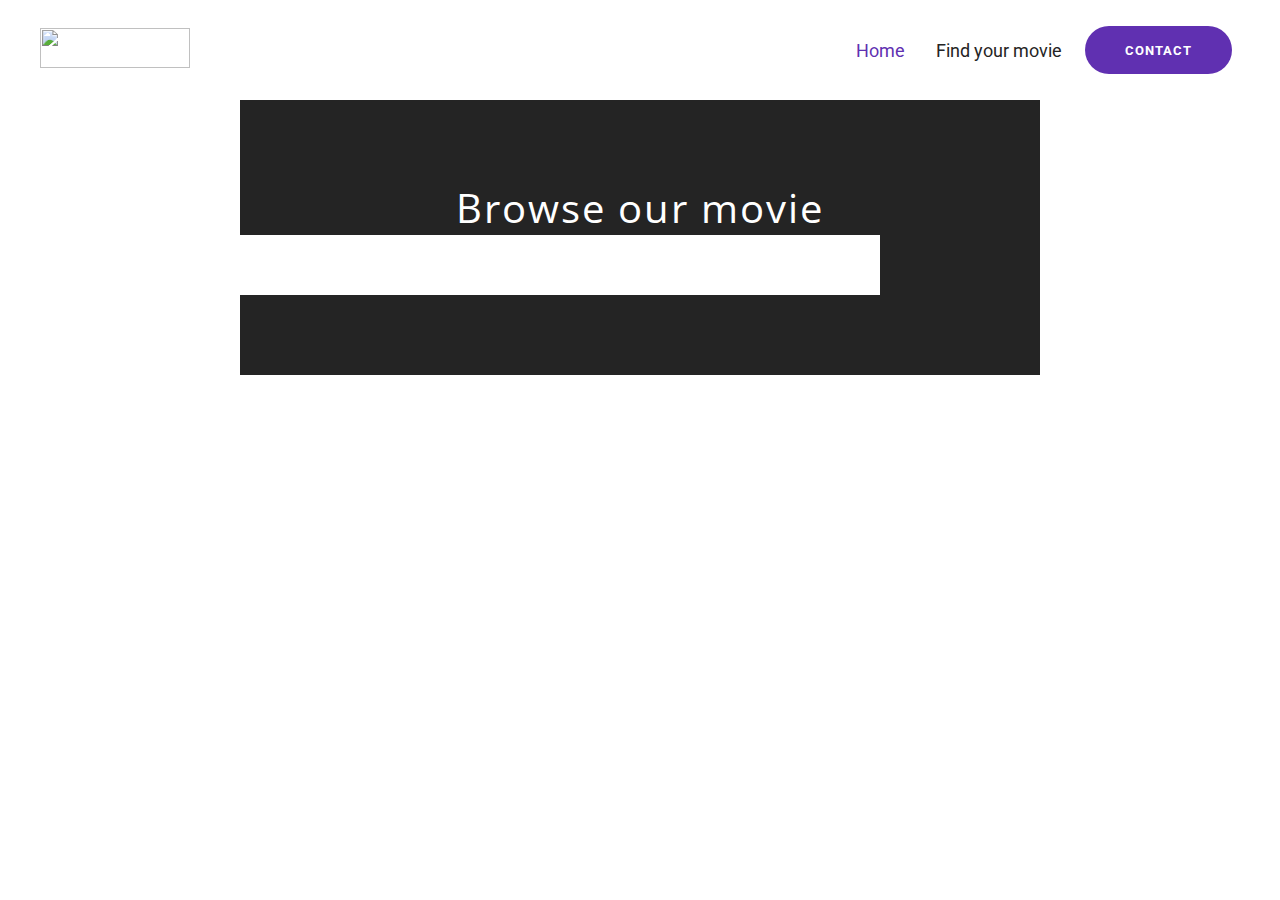
==== movie.html @ b6099fd6 "4" ====
<!DOCTYPE html>
<html lang="en">
<head>
    <meta charset="UTF-8">
    <meta http-equiv="X-UA-Compatible" content="IE=edge">
    <meta name="viewport" content="width=device-width, initial-scale=1.0">
    <title>Document</title>
    <link rel="stylesheet" href="style.css">
</head>
<body>
    <header>
        <div class="nav__container">
          <div class="nav__img--wrapper">
            <figure>
              <img
                class="nav__img"
                src="https://dev.d24jig8s1lr7n9.amplifyapp.com/img/blinker-icon.4f9b2663.png"
                alt=""
              />
            </figure>
          </div>
          <div class="nav__link--wrap">
              <a href="#" class="nav__link purple">Home</a>
              <a href="./movie.html" class="nav__link">Find your movie</a>
              <a href="#" class="nav__link nav__link--primary">Contact</a>
          </div>
        </div>
        <div class="header__description">
          <h1 class="header__title">
            Browse our movie
          </h1>
          <div class="header__search-bar">
            <input type="text" class="header__input">
            <i class="fa-solid fa-magnifying-glass"></i>
          </div>
        </div>
        <div class="section__background">
        </div>
      </header>
      <body>
        <div class="container">
          <div class="row">
            <div class="movie__list">

            </div>
          </div>
        </div>
      </body>
</body>
</html>
---- style.css ----
@import url('https://fonts.googleapis.com/css2?family=Roboto:wght@100;300;400;500;700;900&display=swap');
@import url('https://fonts.googleapis.com/css2?family=Open+Sans&display=swap');
*{
    font-family: 'Roboto', sans-serif;
    padding: 0;
    margin: 0;
    box-sizing: border-box;

}

.row{
    width: 100%;
    max-width: 1000px;
    margin: 0 auto;
}

/* 
nav
*/

.nav__container{
    max-width: 1200px;
    display: flex;
    height: 100px;
    align-items: center;
    justify-content: space-between;
    margin: 0 auto;

}
.nav__img{
    height: 40px;
    width: 150px;
}


.nav__link--wrap{
    display: flex;
    width: 100%;
    max-width: 400px;
    justify-content: space-around;
    align-items: center;
}
.nav__link{
    font-size: 18px;
    text-decoration: none;
    padding: 8px;
    color: #242424;
}
.purple{
    color: #6030b1;
}
.nav__link--primary{
    display: flex;
    cursor: pointer;
    max-height: 48px;
    min-height: 48px;
    padding: 12px 40px;
    align-items: center;
    border: 2px #5d3eff;
    border-radius: 50px;
    background-color: #6030b1;
    color: #fff!important;
    font-size: 13px;
    font-weight: 700;
    letter-spacing: 1px;
    text-transform: uppercase;
    transition: 0.35s ease;
}

.nav__link--primary:hover{
    background-color: #6415ff;
}


/* 
section
*/


.section__description{
    display: flex;
    flex-direction: column;
    align-items: center;
    max-height: calc(100vh - 100px);
    
}

.section__title{
    font-size: 64px;
    max-width: 730px;
    font-weight: 700;
    line-height: 1.25;
    color: #6030b1;
    margin-bottom: 30px;
    width: 100%;
    text-align: center;
}

.section__subtitle{
    font-size: 30px;
    font-weight: 700;
    line-height: 1.5;
    color: #0a1f44;
    text-transform: uppercase;  
    letter-spacing: 1px;
    margin-bottom: 40px;
}
.section__search-bar{
    width: 100%;
    position: relative;
    display: flex;
    justify-content: center;
    max-width: 700px;
}
.section__input{
    background-color: #fff;
    border-radius: 20px;
    border: 2px solid #0a1f44;
    color: #0a1f44;
    display: inline-block;
    height: 70px;
    line-height: 40px;
    padding: 0 15px;
    outline: none;
    width: 100%;
    font-size: 24px;
    padding-left: 25px;
}

.section__input:focus{
    border-color: #6415ff;
}



.section__button{
    border: 1px solid #6030b1;
    background-color: #6030b1;
    box-shadow: 7px 7px 14px rgb(134 93 204 / 30%);
    cursor: pointer;
    width: 200px;
    margin-left: 20px;
    font-size: 40px;
    color: #fff;
    border-radius: 20px;
    transition: all .25s ease;
}
.section__img{
    max-width: max-content;
    bottom: 80px;
    height: 50vh;
    display: flex;
}

/* 
header
*/

.header__description{
    margin: 0 auto;
    padding: 80px 0;
    max-width: 800px;
    background-color: #242424;
}

.header__title{
    text-align: center;
    font-size: 40px;
    letter-spacing: 2px;
    color: #fff;
    font-family: 'Open Sans', sans-serif !important;
    font-weight: 400;
}
.header__search-bar{
    width: 100%;
    max-width: 800px;
    border-radius: 100px;
}

.header__input{
    width: 100%;
    height: 40px;
    outline: none;
    font-size: 32px;
    height: 60px;
    font-size: 20px;
    max-width: 640px;
    border: none;
    padding-left: 20px ;

}
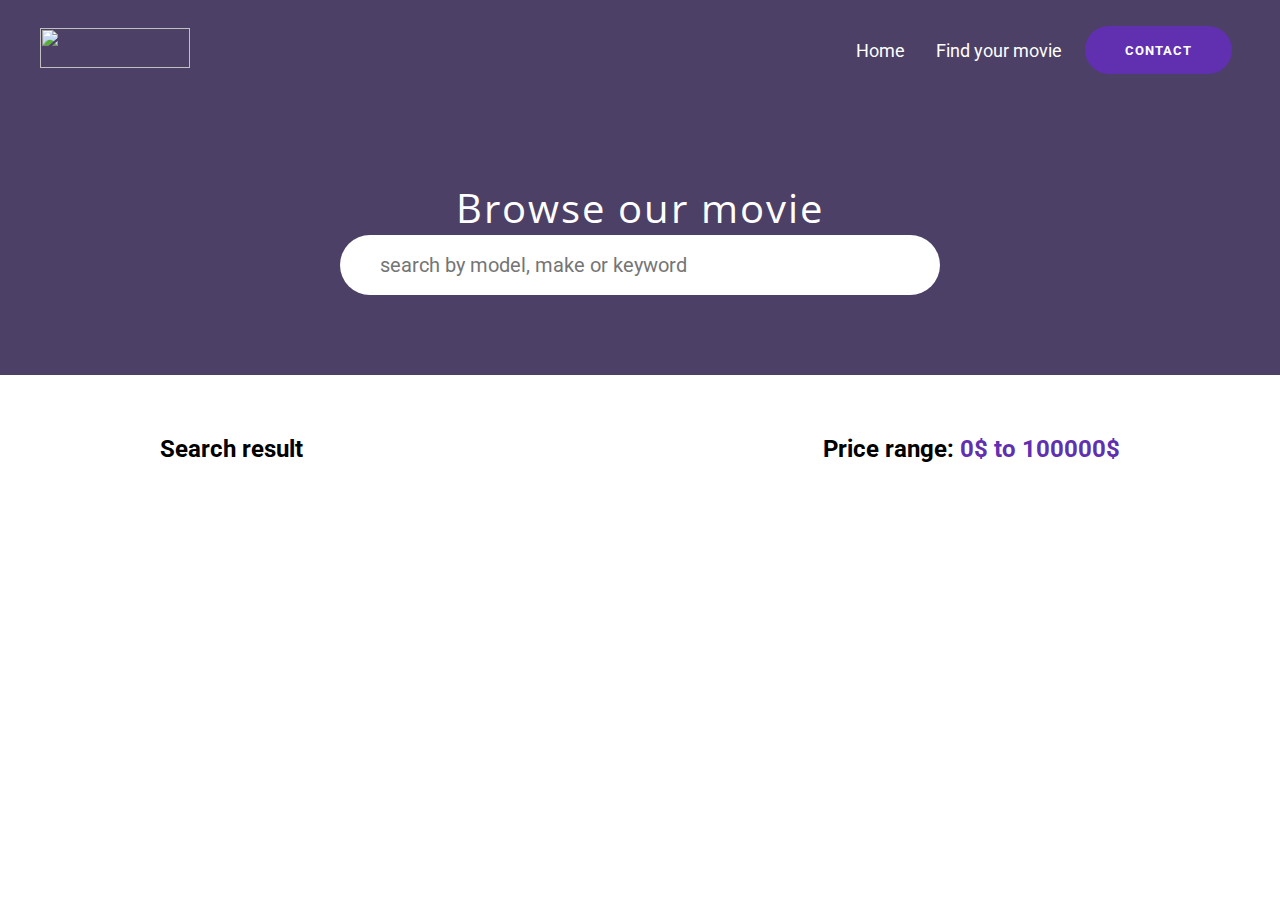
==== commit 236c0bf4: "5" ====
--- a/movie.html
+++ b/movie.html
@@ -6,6 +6,10 @@
     <meta name="viewport" content="width=device-width, initial-scale=1.0">
     <title>Document</title>
     <link rel="stylesheet" href="style.css">
+    <script
+      src="https://kit.fontawesome.com/52945062b0.js"
+      crossorigin="anonymous"
+    ></script>
 </head>
 <body>
     <header>
@@ -20,8 +24,8 @@
             </figure>
           </div>
           <div class="nav__link--wrap">
-              <a href="#" class="nav__link purple">Home</a>
-              <a href="./movie.html" class="nav__link">Find your movie</a>
+              <a href="#" class="nav__link purple white">Home</a>
+              <a href="./movie.html" class="nav__link white">Find your movie</a>
               <a href="#" class="nav__link nav__link--primary">Contact</a>
           </div>
         </div>
@@ -30,8 +34,10 @@
             Browse our movie
           </h1>
           <div class="header__search-bar">
-            <input type="text" class="header__input">
-            <i class="fa-solid fa-magnifying-glass"></i>
+            <input type="text" class="header__input" placeholder="search by model, make or keyword">
+            <div class="header__find">
+              <i class="fa-solid fa-magnifying-glass"></i>
+            </div>
           </div>
         </div>
         <div class="section__background">
@@ -41,7 +47,17 @@
         <div class="container">
           <div class="row">
             <div class="movie__list">
+              <div class="movie__search">
+                <h2 class="movie__subtitle">
+                  Search result
+                </h2>
+                <div class="section__filter--wrapper">
+                  <h2> 
+                    Price range: <span class="purple"> 0$ to 100000$</span>
+                  </h2>
 
+                </div>
+              </div>
             </div>
           </div>
         </div>
--- a/style.css
+++ b/style.css
@@ -14,7 +14,9 @@
     max-width: 1000px;
     margin: 0 auto;
 }
-
+.white{
+    color:#fff !important;
+}
 /* 
 nav
 */
@@ -161,7 +163,6 @@
     margin: 0 auto;
     padding: 80px 0;
     max-width: 800px;
-    background-color: #242424;
 }
 
 .header__title{
@@ -174,22 +175,76 @@
 }
 .header__search-bar{
     width: 100%;
-    max-width: 800px;
+    max-width: 600px;
     border-radius: 100px;
-}
-
+    overflow: hidden;
+    margin: 0 auto;
+    position: relative;
+}
 .header__input{
     width: 100%;
-    height: 40px;
+    height: 60px;
     outline: none;
-    font-size: 32px;
+    font-size: 24px;
     height: 60px;
     font-size: 20px;
-    max-width: 640px;
     border: none;
-    padding-left: 20px ;
-
-}
-
-
-
+    padding-left: 40px ;
+    padding-right: 100px;
+}
+
+.header__find{
+    position: absolute;
+    cursor: pointer;
+    top: 0;
+    bottom: 0;
+    right: 0;
+    z-index: 10000;
+    padding: 0 20px 0 8px;
+    color: #6030b1;
+    font-size: 32px;
+    display: flex;
+    align-items: center;
+}
+
+.section__background{
+    overflow: hidden;
+    background-image: url(https://dev.d24jig8s1lr7n9.amplifyapp.com/img/carpark.8742e246.jpeg);
+    width: 100%;
+    position: absolute;
+    top: 0;
+    left: 0;
+    bottom: 0;
+    right: 0;
+    background-position: 50%;
+    background-size: cover;
+    background-attachment: fixed;
+    z-index: -1;
+}
+header{
+    position: relative;
+}
+.section__background::after{
+    content: "";
+    position: absolute;
+    top: 0;
+    left: 0;
+    right: 0;
+    bottom: 0;
+    background-color: rgba(41,25,71,.83);;
+}
+
+/* 
+search
+*/
+
+.movie__search{
+    display: flex;
+    justify-content: space-between;
+    width: 100%;
+    max-width: 1000px;
+}
+.movie__list{
+    padding: 60px 20px;
+}
+
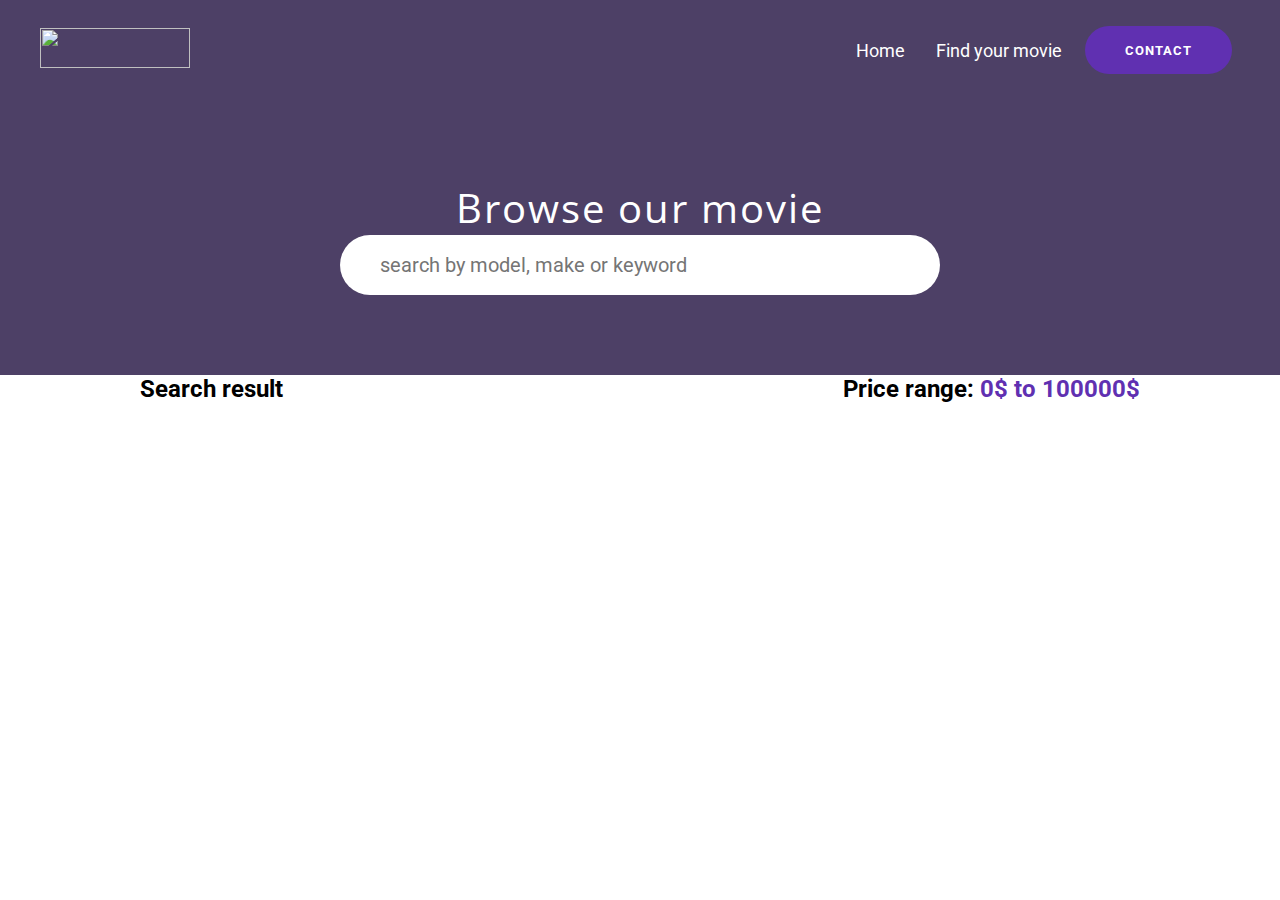
==== commit 241ed84a: "6" ====
--- a/movie.html
+++ b/movie.html
@@ -1,66 +1,73 @@
 <!DOCTYPE html>
 <html lang="en">
-<head>
-    <meta charset="UTF-8">
-    <meta http-equiv="X-UA-Compatible" content="IE=edge">
-    <meta name="viewport" content="width=device-width, initial-scale=1.0">
+  <head>
+    <meta charset="UTF-8" />
+    <meta http-equiv="X-UA-Compatible" content="IE=edge" />
+    <meta name="viewport" content="width=device-width, initial-scale=1.0" />
     <title>Document</title>
-    <link rel="stylesheet" href="style.css">
+    <link rel="stylesheet" href="style.css" />
     <script
       src="https://kit.fontawesome.com/52945062b0.js"
       crossorigin="anonymous"
     ></script>
-</head>
-<body>
+    <script src="./movie.js"></script>
+  </head>
+  <body>
     <header>
-        <div class="nav__container">
-          <div class="nav__img--wrapper">
-            <figure>
-              <img
-                class="nav__img"
-                src="https://dev.d24jig8s1lr7n9.amplifyapp.com/img/blinker-icon.4f9b2663.png"
-                alt=""
-              />
-            </figure>
-          </div>
-          <div class="nav__link--wrap">
-              <a href="#" class="nav__link purple white">Home</a>
-              <a href="./movie.html" class="nav__link white">Find your movie</a>
-              <a href="#" class="nav__link nav__link--primary">Contact</a>
+      <div class="nav__container">
+        <div class="nav__img--wrapper">
+          <figure>
+            <img
+              class="nav__img"
+              src="https://dev.d24jig8s1lr7n9.amplifyapp.com/img/blinker-icon.4f9b2663.png"
+              alt=""
+            />
+          </figure>
+        </div>
+        <div class="nav__link--wrap">
+          <a href="#" class="nav__link purple white">Home</a>
+          <a href="./movie.html" class="nav__link white">Find your movie</a>
+          <a href="#" class="nav__link nav__link--primary">Contact</a>
+        </div>
+      </div>
+      <div class="header__description">
+        <h1 class="header__title">Browse our movie</h1>
+        <div class="header__search-bar">
+          <input
+            type="text"
+            class="header__input"
+            placeholder="search by model, make or keyword"
+          />
+          <div class="header__find">
+            <i class="fa-solid fa-magnifying-glass"></i>
           </div>
         </div>
-        <div class="header__description">
-          <h1 class="header__title">
-            Browse our movie
-          </h1>
-          <div class="header__search-bar">
-            <input type="text" class="header__input" placeholder="search by model, make or keyword">
-            <div class="header__find">
-              <i class="fa-solid fa-magnifying-glass"></i>
+      </div>
+      <div class="section__background"></div>
+    </header>
+    <body>
+      <div class="container">
+        <div class="row">
+          <div class="movie__search">
+            <h2 class="movie__subtitle">Search result</h2>
+            <div class="section__filter--wrapper">
+              <h2>Price range: <span class="purple"> 0$ to 100000$</span></h2>
             </div>
           </div>
-        </div>
-        <div class="section__background">
-        </div>
-      </header>
-      <body>
-        <div class="container">
-          <div class="row">
-            <div class="movie__list">
-              <div class="movie__search">
-                <h2 class="movie__subtitle">
-                  Search result
-                </h2>
-                <div class="section__filter--wrapper">
-                  <h2> 
-                    Price range: <span class="purple"> 0$ to 100000$</span>
-                  </h2>
-
-                </div>
+          <div class="movie__list">
+            <div class="movie">
+              <div class="movie__img--wrapper">
+                <img src="" alt="" />
+              </div>
+              <div class="movie__description">
+                <div class="movie__title"></div>
+                <div class="movie__year"></div>
+                <div class="movie__ID"></div>
               </div>
             </div>
           </div>
         </div>
-      </body>
-</body>
-</html>+      </div>
+    </body>
+  </body>
+</html>
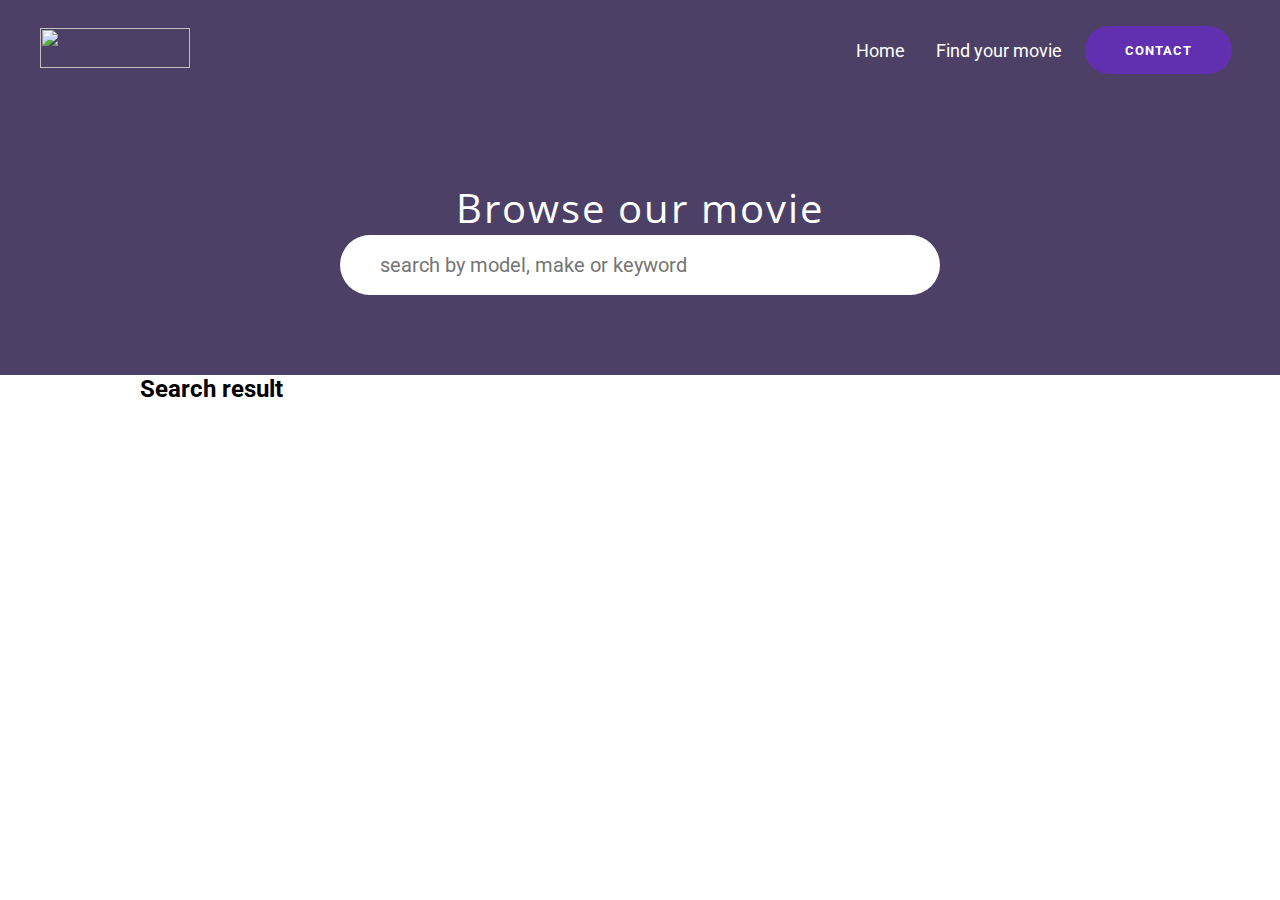
==== commit 8295b7be: "7" ====
--- a/movie.html
+++ b/movie.html
@@ -50,22 +50,9 @@
         <div class="row">
           <div class="movie__search">
             <h2 class="movie__subtitle">Search result</h2>
-            <div class="section__filter--wrapper">
-              <h2>Price range: <span class="purple"> 0$ to 100000$</span></h2>
             </div>
           </div>
-          <div class="movie__list">
-            <div class="movie">
-              <div class="movie__img--wrapper">
-                <img src="" alt="" />
-              </div>
-              <div class="movie__description">
-                <div class="movie__title"></div>
-                <div class="movie__year"></div>
-                <div class="movie__ID"></div>
-              </div>
-            </div>
-          </div>
+          <div class="movie__wrap"></div>
         </div>
       </div>
     </body>
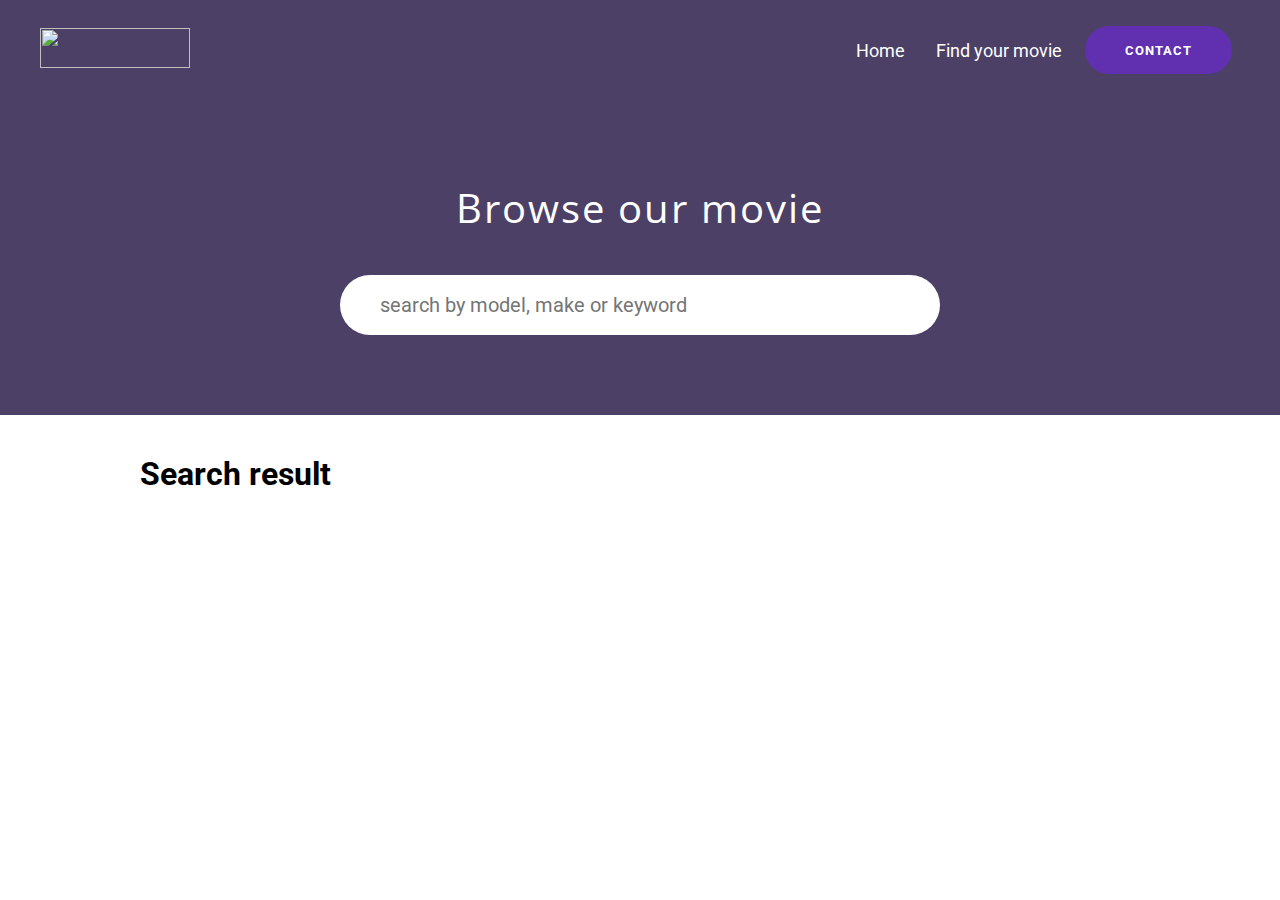
==== commit b3a29e74: "6" ====
--- a/movie.html
+++ b/movie.html
@@ -49,7 +49,7 @@
       <div class="container">
         <div class="row">
           <div class="movie__search">
-            <h2 class="movie__subtitle">Search result</h2>
+            <h2 class="movie__search--result">Search result</h2>
             </div>
           </div>
           <div class="movie__wrap"></div>
--- a/style.css
+++ b/style.css
@@ -164,7 +164,6 @@
     padding: 80px 0;
     max-width: 800px;
 }
-
 .header__title{
     text-align: center;
     font-size: 40px;
@@ -172,6 +171,7 @@
     color: #fff;
     font-family: 'Open Sans', sans-serif !important;
     font-weight: 400;
+    margin-bottom: 40px;
 }
 .header__search-bar{
     width: 100%;
@@ -247,4 +247,44 @@
 .movie__list{
     padding: 60px 20px;
 }
-
+.movie__search--result{
+    padding: 40px 0;
+    font-size: 32px;
+}
+/* 
+movie
+*/
+.movie__wrap{
+    display: flex;
+    flex-wrap: wrap;
+}
+.movie{
+    display: flex;
+    flex-direction: column;
+    width: 100%;
+    padding: 20px 40px;
+    height: fit-content;
+    max-width: calc(100%/3);
+}
+.movie__img--wrapper{
+    width: 100%;
+    text-align: center;
+}
+
+.movie__img{
+    width: 100%;
+}
+
+.movie__description{
+    display: flex;
+    flex-direction: column;
+    padding: 40px 20px;
+}
+.movie__title{
+    font-size: 36px;
+}
+.movie__year,
+.movie__ID{
+    font-size: 20px;
+}
+
